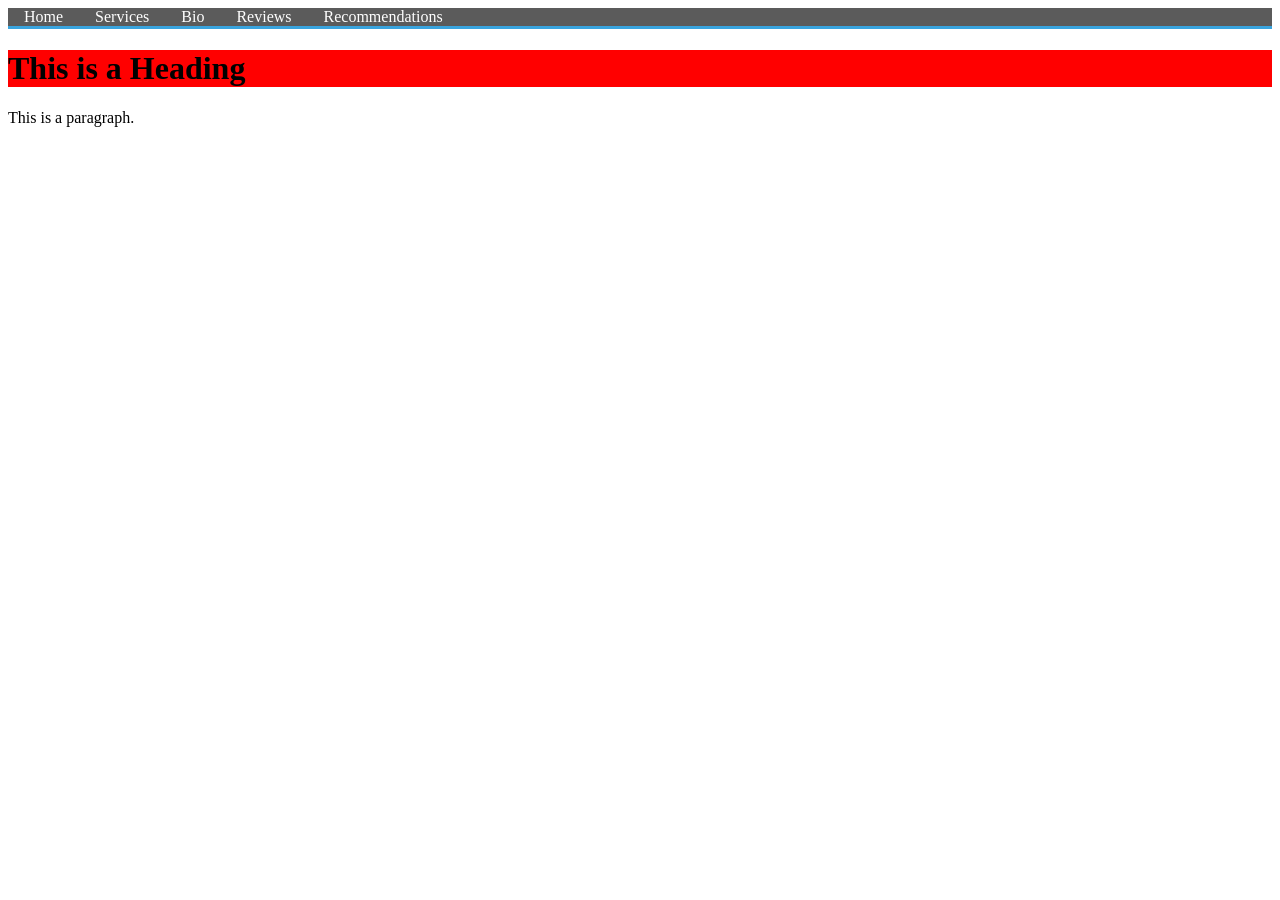
==== WebDev_ARK_Project/index.html @ c8c56e95 "Starting Home page" ====
<!DOCTYPE html>
<html>
<head>
<title>Page Title</title>
<link rel="stylesheet" href="styles.css">

</head>
<body>

	<section>
    <!--start here-->
    <nav
      id="main-nav"
      class="navbar navbar-expand-sm bg-dark navbar-dark fixed-top"
    > <!--fixed-top-->
      <div class="container">
        <div class="collapse navbar-collapse" id="navbarCollapse">
          <ul class="navbar-nav ml-auto">
            <li class="nav-item active">
              <a href="index.html" class="nav-link">Home</a>
            </li>
            <li class="nav-item">
              <div class="dropdown">
                <a type="button" class="nav-link dropdown-toggle" data-toggle="dropdown">Services</a>
                <div class="dropdown-menu">
				
				<img src="Images/Blue.jpg">
                <a class="dropdown-item" href="#">Massage</a>
				</img>
				
				<img src="Images/Green.jpg">
                <a class="dropdown-item" href="#">Reiki</a>
				</img>
				<img src="Images/Red.jpg">
                <a class="dropdown-item" href="#">Coaching</a>
				</img>
              </div>
              </div>
              </li>
            <li class="nav-item">
              <a href="#" class="nav-link">Bio</a>
            </li>
            <li class="nav-item">
              <a href="#" class="nav-link">Reviews</a>
            </li>
            <li class="nav-item">
              <a href="#" class="nav-link">Recommendations</a>
            </li>
          </ul>
        </div>
      </div>
    </nav>
	</section>

<h1>This is a Heading</h1>
<p>This is a paragraph.</p>

</body>
</html>
---- WebDev_ARK_Project/styles.css ----
h1 {
	background-color: red;
}

.navbar {
  border-bottom: #088ed6 3px solid;
  opacity: 0.8;
 
}

.navbar ul{
	list-style-type: none; /* Remove bullets */
	  margin: 0;
  padding: 0;
  overflow: hidden;
  background-color: #333333;
}

.navbar ul li a {
  
  color: white;
  text-align: center;
  padding: 14px 16px;
  text-decoration: none;
}

.navbar ul li{
  float: left;
}



.dropdown:hover .dropdown-menu {
  display: block;
 
}

.dropdown:hover .dropbtn {
  background-color: #3e8e41;
}


.dropdown-menu {
	display: none;
}

.dropdown-menu:hover {
	float:none;
}

img {
	width: 20px;
}
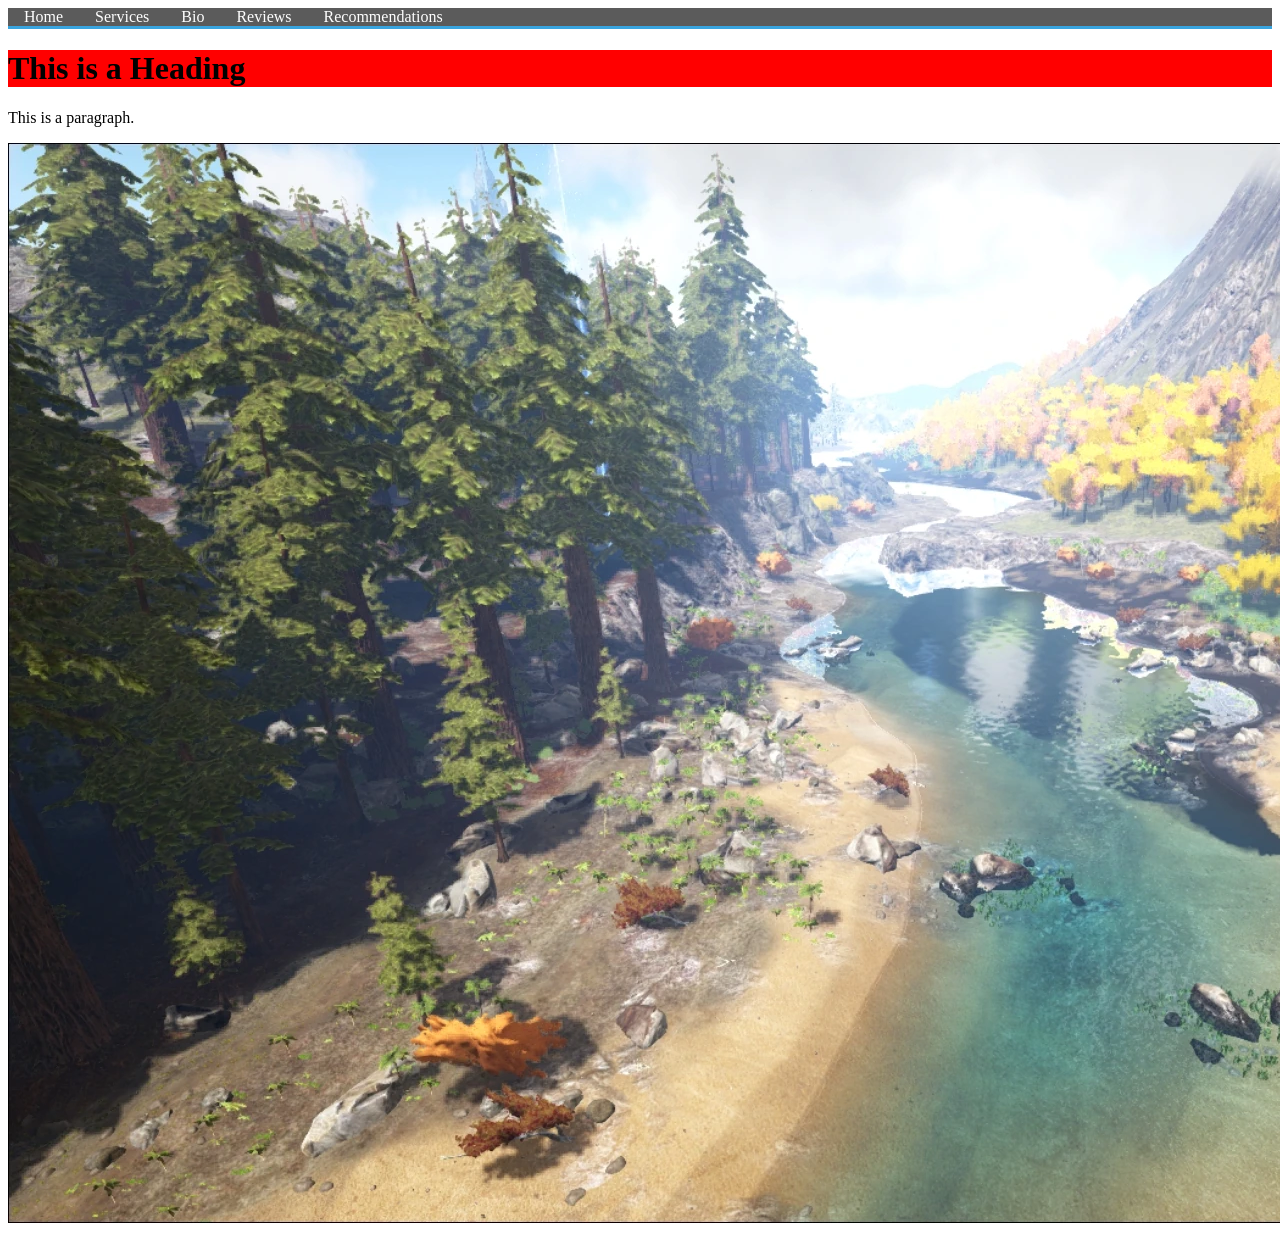
==== commit 5550ca2e: "Changed a few things" ====
--- a/WebDev_ARK_Project/index.html
+++ b/WebDev_ARK_Project/index.html
@@ -24,14 +24,14 @@
                 <a type="button" class="nav-link dropdown-toggle" data-toggle="dropdown">Services</a>
                 <div class="dropdown-menu">
 				
-				<img src="Images/Blue.jpg">
+				<img src="Assets/General/Blue.jpg">
                 <a class="dropdown-item" href="#">Massage</a>
 				</img>
 				
-				<img src="Images/Green.jpg">
+				<img src="Assets/General/Green.jpg">
                 <a class="dropdown-item" href="#">Reiki</a>
 				</img>
-				<img src="Images/Red.jpg">
+				<img src="Assets/General/Red.jpg">
                 <a class="dropdown-item" href="#">Coaching</a>
 				</img>
               </div>
@@ -54,6 +54,7 @@
 
 <h1>This is a Heading</h1>
 <p>This is a paragraph.</p>
+<img src = "Assets\IslandPics\Red_Obelisk_Areas\river.webp">
 
 </body>
 </html>
--- a/WebDev_ARK_Project/styles.css
+++ b/WebDev_ARK_Project/styles.css
@@ -48,6 +48,6 @@
 	float:none;
 }
 
-img {
+nav img {
 	width: 20px;
 }
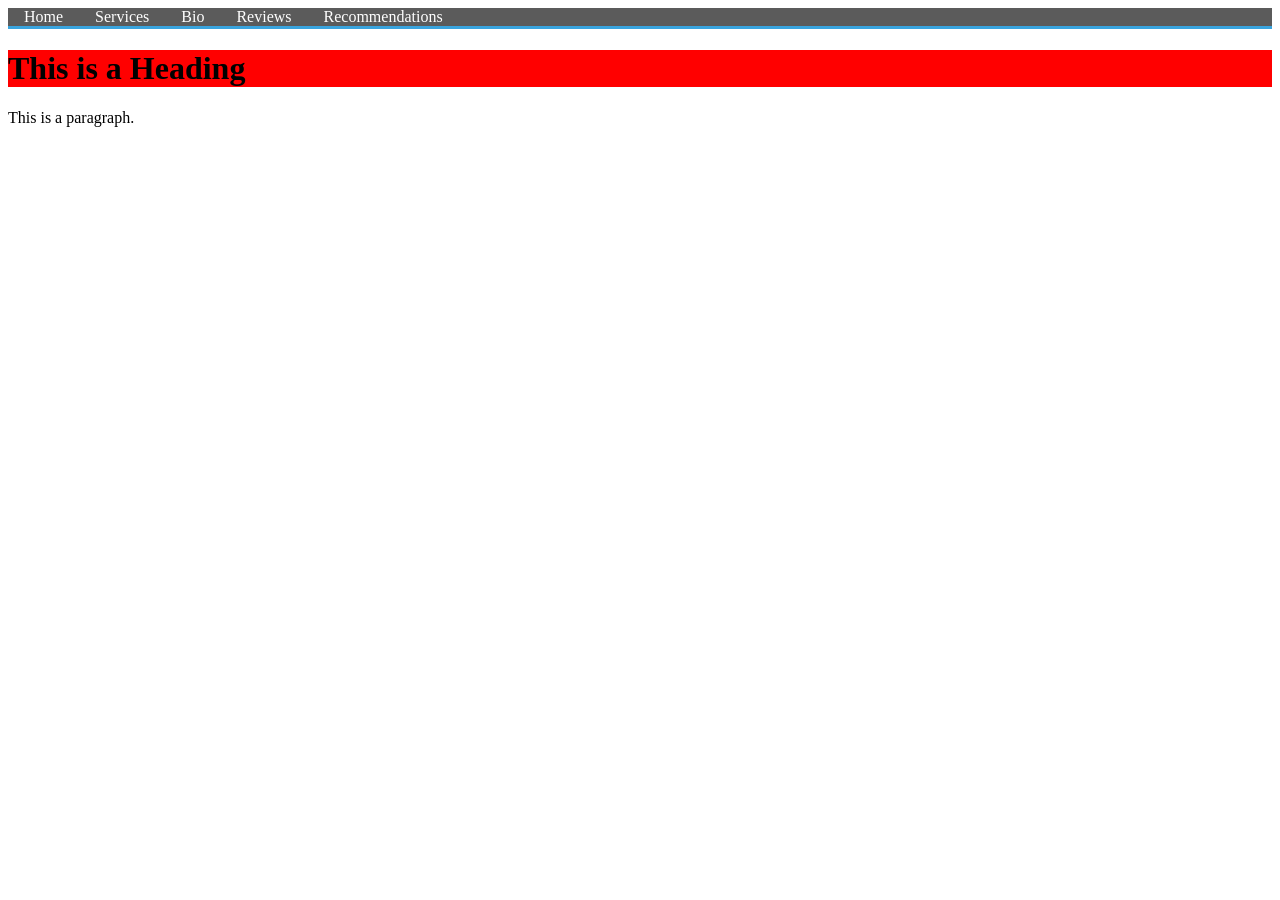
==== commit 870bba9e: "Update index.html" ====
--- a/WebDev_ARK_Project/index.html
+++ b/WebDev_ARK_Project/index.html
@@ -54,7 +54,7 @@
 
 <h1>This is a Heading</h1>
 <p>This is a paragraph.</p>
-<img src = "Assets\IslandPics\Red_Obelisk_Areas\river.webp">
+
 
 </body>
 </html>
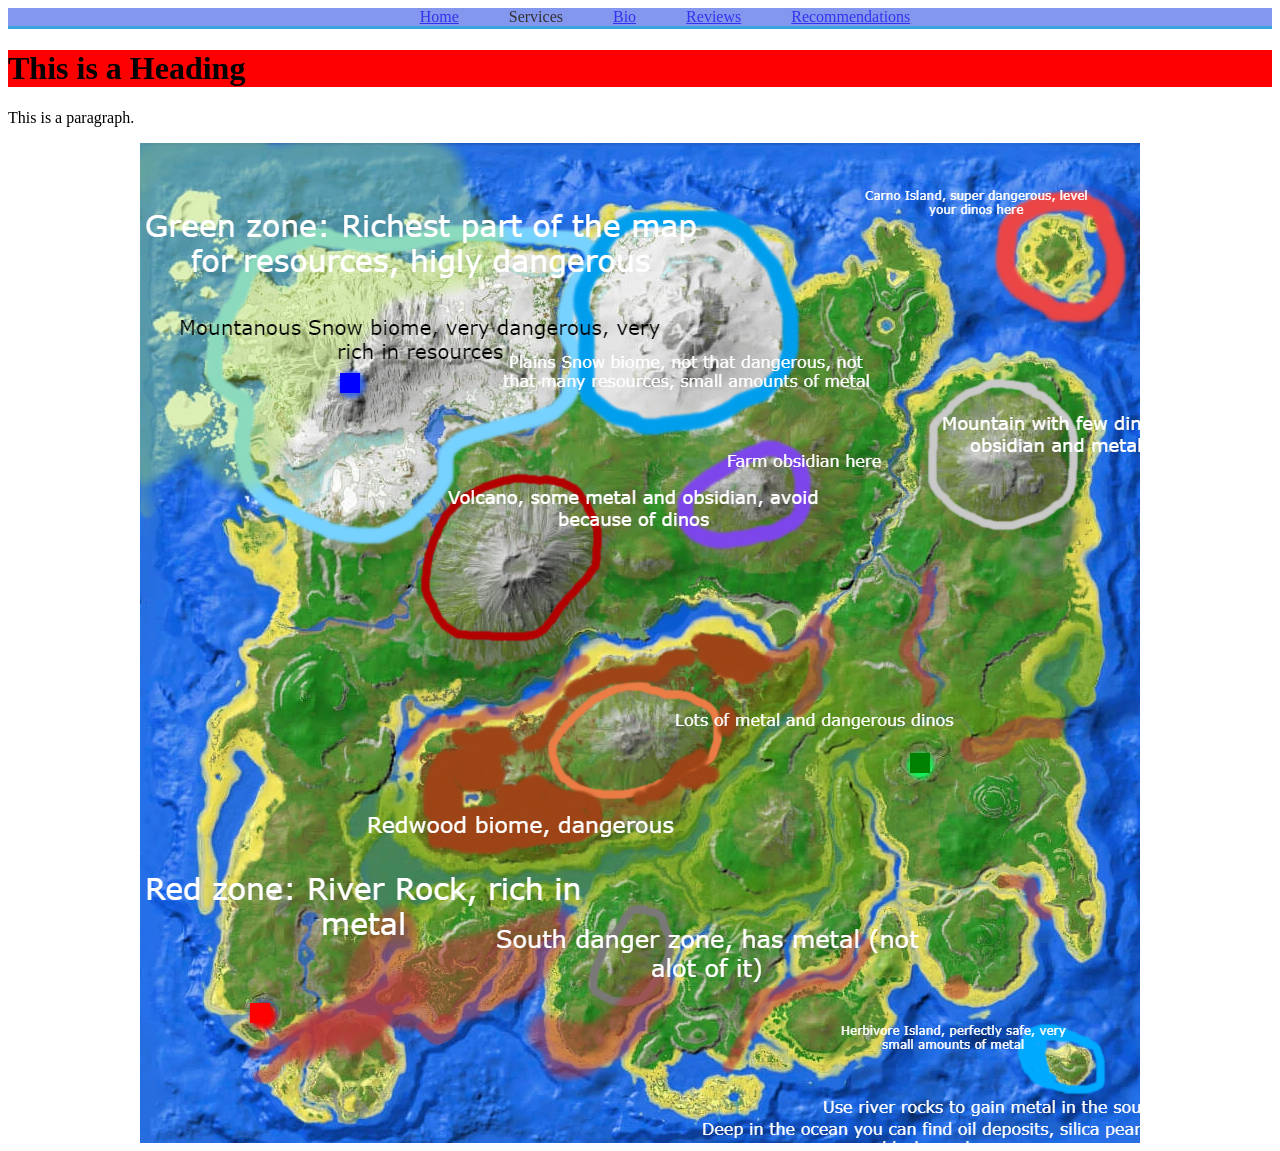
==== commit 137c8059: "Update 04-22-2026 Updated the Index.html and CSS file" ====
--- a/WebDev_ARK_Project/index.html
+++ b/WebDev_ARK_Project/index.html
@@ -9,53 +9,40 @@
 
 	<section>
     <!--start here-->
-    <nav
-      id="main-nav"
-      class="navbar navbar-expand-sm bg-dark navbar-dark fixed-top"
-    > <!--fixed-top-->
-      <div class="container">
-        <div class="collapse navbar-collapse" id="navbarCollapse">
-          <ul class="navbar-nav ml-auto">
-            <li class="nav-item active">
+    <nav id="main-nav"class="navbar"> <!--fixed-top-->
+        <div class="navItems navbar-collapse" id="navbarCollapse">
               <a href="index.html" class="nav-link">Home</a>
-            </li>
-            <li class="nav-item">
               <div class="dropdown">
-                <a type="button" class="nav-link dropdown-toggle" data-toggle="dropdown">Services</a>
-                <div class="dropdown-menu">
-				
-				<img src="Assets/General/Blue.jpg">
+                <a class="nav-link dropdown-toggle" data-toggle="dropdown">Services</a>
+				<div class="dropdown-menu">
+				<img src="Images/Blue.jpg">
                 <a class="dropdown-item" href="#">Massage</a>
-				</img>
-				
-				<img src="Assets/General/Green.jpg">
+				</img><br>
+				<img src="Images/Green.jpg">
                 <a class="dropdown-item" href="#">Reiki</a>
-				</img>
-				<img src="Assets/General/Red.jpg">
+				</img><br>
+				<img src="Images/Red.jpg">
                 <a class="dropdown-item" href="#">Coaching</a>
-				</img>
+				</img><br>
               </div>
               </div>
-              </li>
-            <li class="nav-item">
               <a href="#" class="nav-link">Bio</a>
-            </li>
-            <li class="nav-item">
               <a href="#" class="nav-link">Reviews</a>
-            </li>
-            <li class="nav-item">
               <a href="#" class="nav-link">Recommendations</a>
-            </li>
-          </ul>
         </div>
-      </div>
     </nav>
 	</section>
 
 <h1>This is a Heading</h1>
 <p>This is a paragraph.</p>
 
-
+			<section>
+			<div class = "Parent" >
+			<a href="https://www.w3schools.com"><div class = "Red"></div></a>
+			<a href="https://www.w3schools.com"><div class = "Green"></div></a>
+			<a href="https://www.w3schools.com"><div class = "Blue"></div></a>
+			</div>
+			</section>
 </body>
 </html>
 
--- a/WebDev_ARK_Project/styles.css
+++ b/WebDev_ARK_Project/styles.css
@@ -5,29 +5,28 @@
 .navbar {
   border-bottom: #088ed6 3px solid;
   opacity: 0.8;
- 
+    display: flex;
+  justify-content: center;
+  align-items: center;
+  background-color:#667eea;
+  height:15%;
+
+}
+.navItems{
+	display: flex;
+	 flex-direction: row;
+	 
 }
 
-.navbar ul{
-	list-style-type: none; /* Remove bullets */
-	  margin: 0;
-  padding: 0;
-  overflow: hidden;
-  background-color: #333333;
+.nav-link{
+	margin-left:50px;
+	transition: all 0.3s;
 }
 
-.navbar ul li a {
-  
-  color: white;
-  text-align: center;
-  padding: 14px 16px;
-  text-decoration: none;
+.nav-link:hover{
+    background-color: #5568d3;
+    transform: translateY(-2px);
 }
-
-.navbar ul li{
-  float: left;
-}
-
 
 
 .dropdown:hover .dropdown-menu {
@@ -35,19 +34,59 @@
  
 }
 
-.dropdown:hover .dropbtn {
-  background-color: #3e8e41;
-}
-
-
 .dropdown-menu {
 	display: none;
 }
-
-.dropdown-menu:hover {
-	float:none;
+.dropdown-menu:hover{
+	  display: flex;
+  align-content: center;
 }
 
-nav img {
+img {
 	width: 20px;
+}
+.Parent{
+  display: flex;
+  justify-content: center;
+  align-items: center;
+  margin: auto;
+  width: 1000px;
+  height: 1000px;
+  position:relative;
+  background-color: aqua;
+  background-image:url("Images/annotatedMap.jpg");
+  background-repeat: no-repeat;
+
+}
+.Red {
+  position: absolute;
+  top: 86%;
+  left: 11%;
+  font-size: 20px;
+  background-color: red;
+  width: 20px;
+  height:20px;
+}
+
+.Red:hover{
+	background-color: blue;
+	
+}
+.Green{
+	background-color:green;
+	 position: absolute;
+	   top: 61%;
+  left: 77%;
+    width: 20px;
+  height:20px;
+}
+
+.Blue{
+		background-color:blue;
+	 position: absolute;
+	   top: 23%;
+  left: 20%;
+    width: 20px;
+  height:20px;
+	
 }
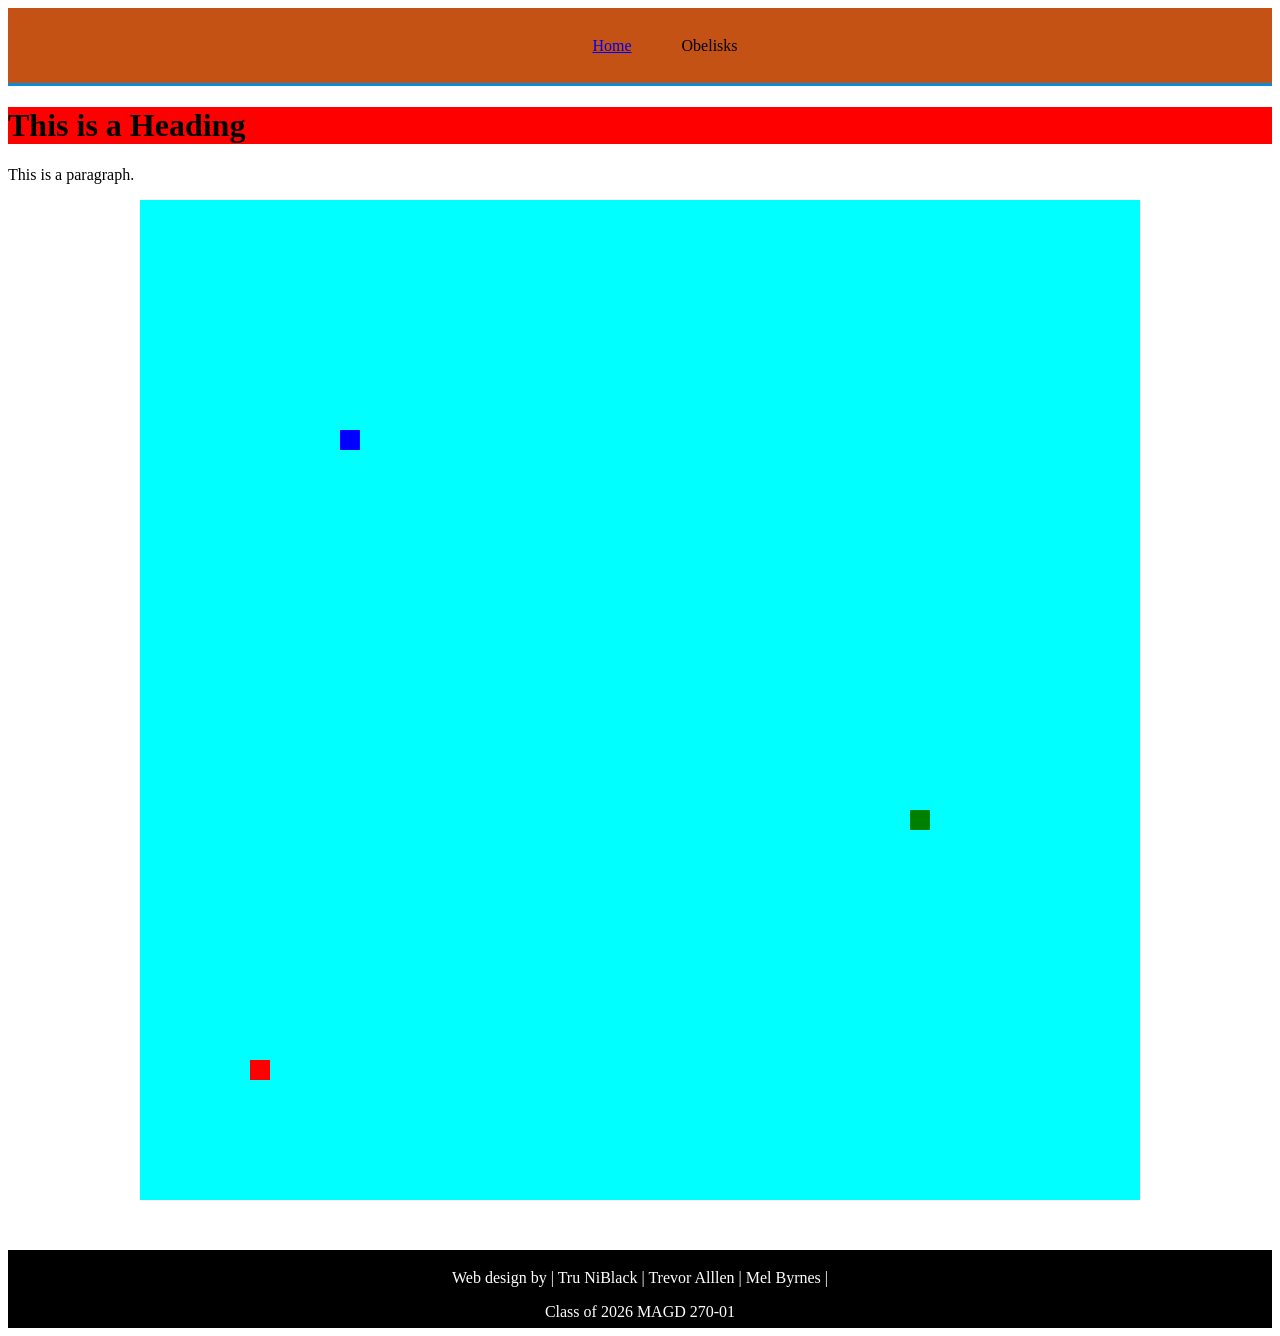
==== commit d1c60949: "Made Changes To index Added a footer, linked the nav bar to the correct pages. changed the nav heade" ====
--- a/WebDev_ARK_Project/index.html
+++ b/WebDev_ARK_Project/index.html
@@ -13,22 +13,19 @@
         <div class="navItems navbar-collapse" id="navbarCollapse">
               <a href="index.html" class="nav-link">Home</a>
               <div class="dropdown">
-                <a class="nav-link dropdown-toggle" data-toggle="dropdown">Services</a>
+                <a class="nav-link dropdown-toggle" data-toggle="dropdown">Obelisks</a>
 				<div class="dropdown-menu">
-				<img src="Images/Blue.jpg">
-                <a class="dropdown-item" href="#">Massage</a>
-				</img><br>
 				<img src="Images/Green.jpg">
-                <a class="dropdown-item" href="#">Reiki</a>
+                <a class="dropdown-item" href="../WebDev_ARK_Project/Arks/TheIsland/greenObLocals.html">The Obelisks Green</a>
 				</img><br>
 				<img src="Images/Red.jpg">
-                <a class="dropdown-item" href="#">Coaching</a>
+                <a class="dropdown-item" href="../WebDev_ARK_Project/Arks/TheIsland/redObLocals.html">The Obelisks Red</a>
+				</img><br>
+				<img src="Images/Blue.jpg">
+                <a class="dropdown-item" href="../WebDev_ARK_Project/Arks/TheIsland/blueObLocals.html">The Obelisks Blu</a>
 				</img><br>
               </div>
               </div>
-              <a href="#" class="nav-link">Bio</a>
-              <a href="#" class="nav-link">Reviews</a>
-              <a href="#" class="nav-link">Recommendations</a>
         </div>
     </nav>
 	</section>
@@ -43,6 +40,13 @@
 			<a href="https://www.w3schools.com"><div class = "Blue"></div></a>
 			</div>
 			</section>
+			
+			<section>
+			<div class = "footer">
+			<p>Web design by | Tru NiBlack | Trevor Alllen | Mel Byrnes | </p>
+			<p>Class of 2026 MAGD 270-01</p>
+			</div>
+			</section>
 </body>
 </html>
 
--- a/WebDev_ARK_Project/styles.css
+++ b/WebDev_ARK_Project/styles.css
@@ -4,18 +4,20 @@
 
 .navbar {
   border-bottom: #088ed6 3px solid;
-  opacity: 0.8;
     display: flex;
   justify-content: center;
   align-items: center;
-  background-color:#667eea;
-  height:15%;
+  background-color:#C35214;
+  height:75px;
 
 }
 .navItems{
 	display: flex;
 	 flex-direction: row;
-	 
+}
+
+.dropdown-item:hover{
+	background-color:#008000;
 }
 
 .nav-link{
@@ -54,7 +56,7 @@
   height: 1000px;
   position:relative;
   background-color: aqua;
-  background-image:url("Images/annotatedMap.jpg");
+  background-image:url("../WebDev_ARK_Project/Assets/IslandPics/Maps/mapHighRes.png");
   background-repeat: no-repeat;
 
 }
@@ -89,4 +91,13 @@
     width: 20px;
   height:20px;
 	
+}
+
+.footer {
+	background-color: black;
+	height: 75px;
+	margin-top:50px;
+	color: white;
+	text-align:center;
+	padding-top:3px;
 }
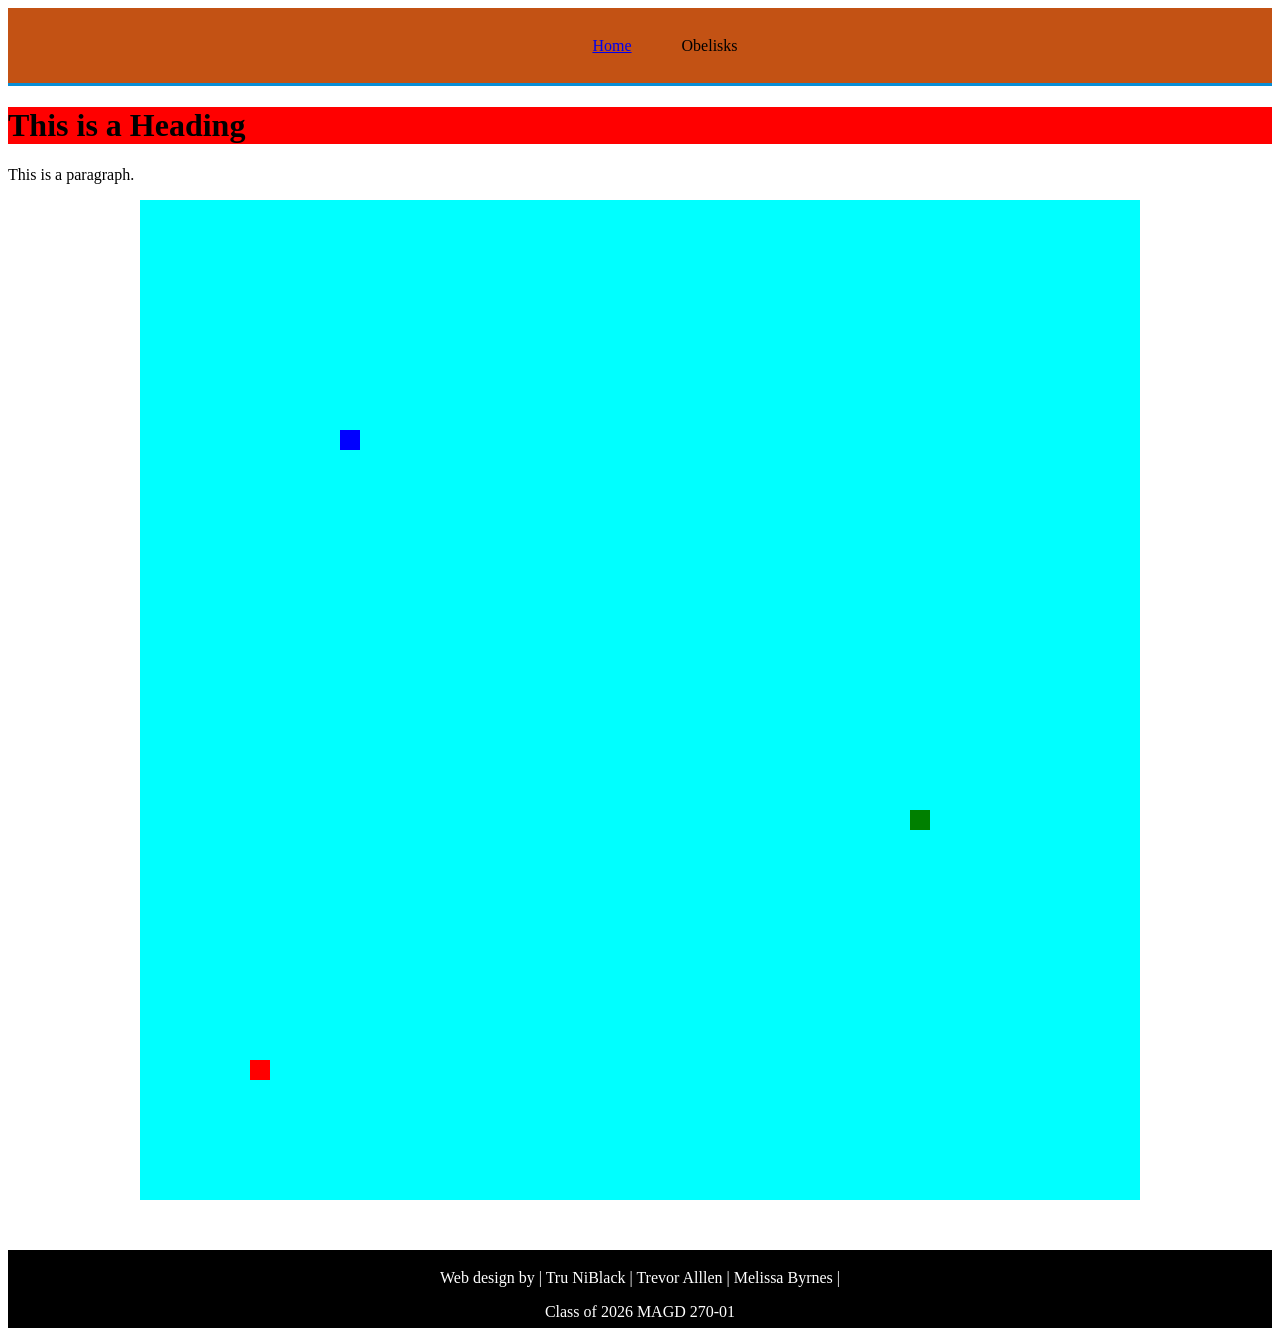
==== commit 00c379b5: "Update index.html" ====
--- a/WebDev_ARK_Project/index.html
+++ b/WebDev_ARK_Project/index.html
@@ -43,7 +43,7 @@
 			
 			<section>
 			<div class = "footer">
-			<p>Web design by | Tru NiBlack | Trevor Alllen | Mel Byrnes | </p>
+			<p>Web design by | Tru NiBlack | Trevor Alllen | Melissa Byrnes | </p>
 			<p>Class of 2026 MAGD 270-01</p>
 			</div>
 			</section>
